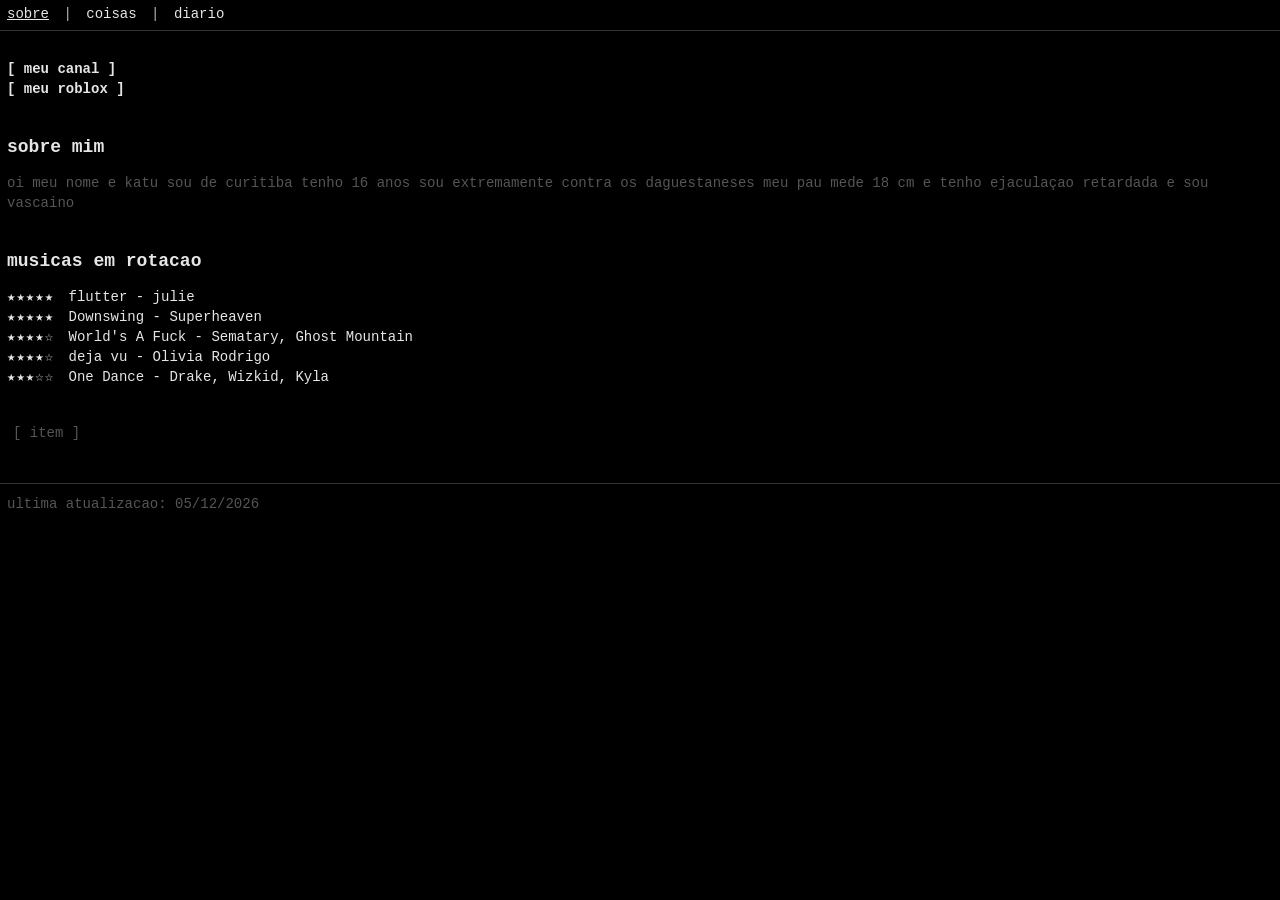
==== index.html @ 3d1b415d "Update index.html" ====
<!DOCTYPE html>
<html lang="pt-BR">
<head>
  <meta charset="UTF-8">
  <meta name="viewport" content="width=device-width, initial-scale=1">

  <!-- EDITE: título que aparece na aba do navegador -->
  <title>[ sobre ]</title>
  <meta name="description" content="">
  <meta property="og:title" content="">
  <meta property="og:description" content="">

  <link rel="icon" href="favicon.svg" type="image/svg+xml">
  <link rel="stylesheet" href="style.css">
</head>
<body>

  <header>
    <nav>
      <a href="index.html">sobre</a>
      <span class="sep">|</span>
      <a href="coisas.html">coisas</a>
      <span class="sep">|</span>
      <a href="diario.html">diario</a>
    </nav>
  </header>

  <main>

    <!-- LINKS (um por linha, em negrito) -->
    <section class="links">
      <a href="https://www.youtube.com/@whistIes">[ meu canal ]</a>
      <a href="https://www.roblox.com/users/2434752680/profile">[ meu roblox ]</a>
    </section>

    <section>
      <h2>sobre mim</h2>
      <p class="vazio"> oi meu nome e katu sou de curitiba tenho 16 anos sou extremamente contra os daguestaneses
        meu pau mede 18 cm e tenho ejaculaçao retardada e sou vascaino </p>
    </section>

 <section>
  <h2>musicas em rotacao</h2>
  <ul class="lista">
    <li>
      <span class="estrelas" data-nota="5"></span>
      <a href="https://open.spotify.com/track/5Pjvp4iXfHQRI9FfsFqbcA?si=f7eb815529b54315">flutter - julie</a>
    </li>
    <li>
      <span class="estrelas" data-nota="5"></span>
      <a href="https://open.spotify.com/track/46VR6QaKbWDH3mCoxu8yPU?si=0294c097261c459f">Downswing - Superheaven</a>
    </li>
    <li>
      <span class="estrelas" data-nota="4"></span>
      <a href="https://open.spotify.com/track/5mlOvoHmMorFm3eoAeLfPt?si=6c28f14d86784e35">World's A Fuck - Sematary, Ghost Mountain</a>
    </li>
    <li>
      <span class="estrelas" data-nota="4"></span>
      <a href="https://open.spotify.com/track/6HU7h9RYOaPRFeh0R3UeAr?si=80d6c48d31ab4ea7">deja vu - Olivia Rodrigo</a>
    </li>
    <li>
      <span class="estrelas" data-nota="3"></span>
      <a href="https://open.spotify.com/track/1zi7xx7UVEFkmKfv06H8x0?si=9ba9ba785c8144ca">One Dance - Drake, Wizkid, Kyla</a>
    </li>
  </ul>
</section>

    <section>
      <h2></h2>
      <ul class="lista">
        <!-- Modelo de item (copie uma linha por item).
             data-nota aceita de 0 a 5; o script monta as estrelas. -->
        <li>
          <span class="estrelas" data-nota=""></span>
          <span class="vazio">[ item ]</span>
        </li>
      </ul>
    </section>

  </main>

  <footer>
    <span class="vazio">ultima atualizacao: <span id="atualizado">--/--/----</span></span>
  </footer>

  <script src="script.js"></script>
</body>
</html>
---- style.css ----
/* ===== Variáveis (fáceis de alterar) ===== */
:root {
  --fundo: #000;
  --texto: #e6e6e6;
  --texto-suave: #b5b5b5;
  --placeholder: #555;
  --linha: #333;
  --fonte: "Courier New", Courier, monospace;
  --tamanho: 14px;
  --altura-linha: 20px;
}

/* ===== Base ===== */
* {
  box-sizing: border-box;
  animation: none !important;
  transition: none !important;
  box-shadow: none !important;
  text-shadow: none !important;
}

html {
  background: var(--fundo);
}

body {
  margin: 0;
  padding: 0;
  background: var(--fundo);
  color: var(--texto);
  font-family: var(--fonte);
  font-size: var(--tamanho);
  line-height: var(--altura-linha);
}

/* ===== Links discretos ===== */
a {
  color: var(--texto);
  text-decoration: none;
}

a:hover {
  text-decoration: underline;
}

/* ===== Cabeçalho / navegação ===== */
header {
  padding: 4px 7px 6px;
  border-bottom: 1px solid var(--linha);
}

nav .sep {
  color: var(--texto-suave);
  margin: 0 6px;
}

/* página atual (marcada pelo script.js) */
nav a.atual {
  text-decoration: underline;
}

/* ===== Conteúdo ===== */
main {
  padding: 0 7px 40px;
}

section {
  margin-top: 36px;
}

section:first-child {
  margin-top: 28px;
}

h2 {
  margin: 0 0 14px;
  font-size: 18px;
  line-height: 24px;
  font-weight: bold;
  color: var(--texto);
}

p {
  margin: 0;
  color: var(--texto);
}

/* ===== Bloco de links (negrito, um por linha) ===== */
.links a {
  display: block;
  font-weight: bold;
}

/* ===== Listas ===== */
.lista {
  list-style: none;
  margin: 0;
  padding: 0;
}

/* estrelas geradas pelo script.js a partir de data-nota="0..5" */
.estrelas {
  letter-spacing: 1px;
  margin-right: 6px;
}

/* ===== Diário ===== */
.entrada {
  margin-bottom: 28px;
}

.entrada .data {
  display: block;
  color: var(--texto-suave);
  margin-bottom: 4px;
}

/* ===== Espaços reservados discretos ===== */
.vazio {
  color: var(--placeholder);
}

/* ===== Rodapé ===== */
footer {
  padding: 10px 7px 30px;
  border-top: 1px solid var(--linha);
  color: var(--placeholder);
}

/* ===== Celulares ===== */
@media (max-width: 600px) {
  :root {
    --tamanho: 13px;
    --altura-linha: 19px;
  }

  h2 {
    font-size: 16px;
  }

  section {
    margin-top: 28px;
  }
}
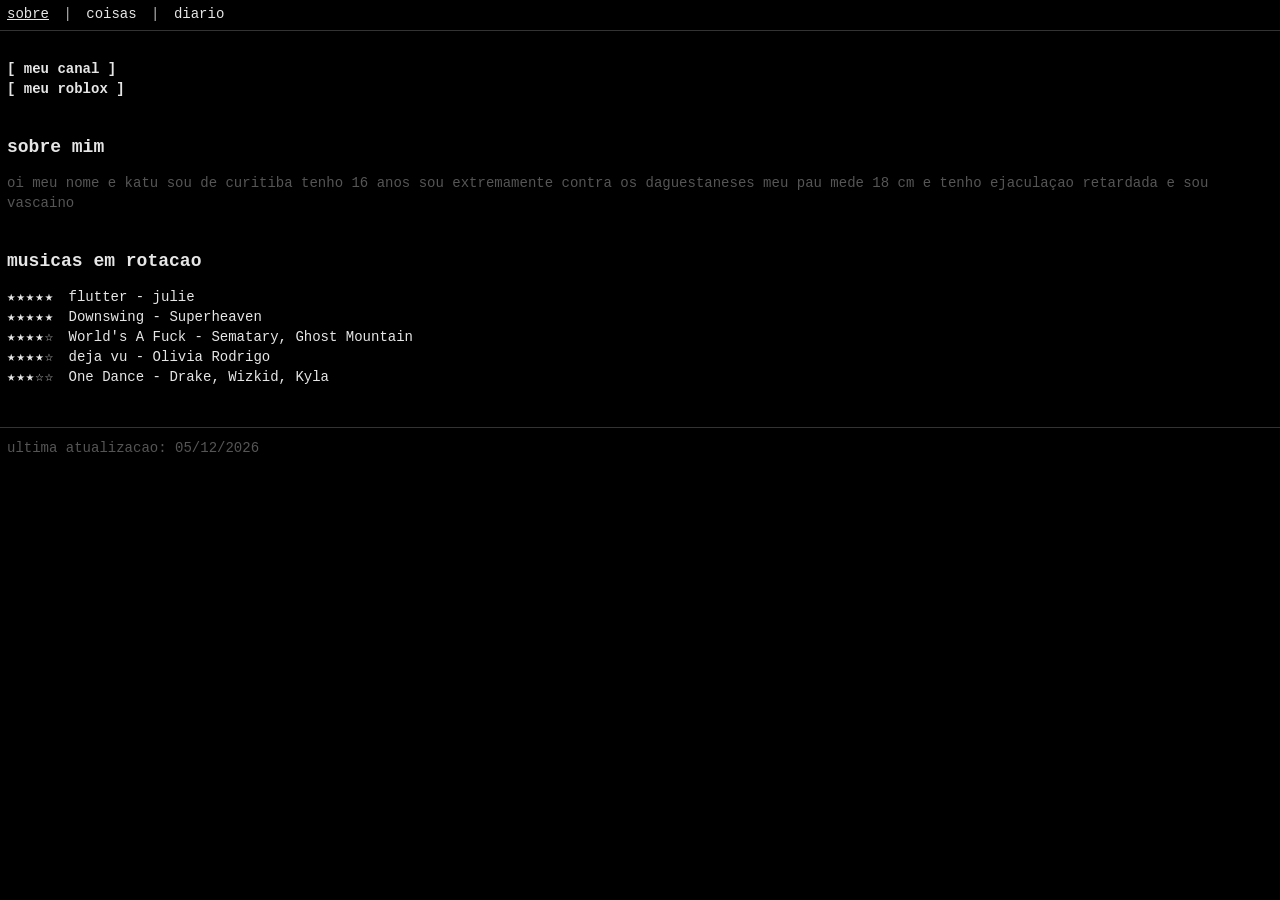
==== commit abe2fffc: "Update index.html" ====
--- a/index.html
+++ b/index.html
@@ -63,24 +63,11 @@
       <a href="https://open.spotify.com/track/1zi7xx7UVEFkmKfv06H8x0?si=9ba9ba785c8144ca">One Dance - Drake, Wizkid, Kyla</a>
     </li>
   </ul>
-</section>
-
-    <section>
-      <h2></h2>
-      <ul class="lista">
-        <!-- Modelo de item (copie uma linha por item).
-             data-nota aceita de 0 a 5; o script monta as estrelas. -->
-        <li>
-          <span class="estrelas" data-nota=""></span>
-          <span class="vazio">[ item ]</span>
-        </li>
-      </ul>
-    </section>
 
   </main>
 
   <footer>
-    <span class="vazio">ultima atualizacao: <span id="atualizado">--/--/----</span></span>
+    <span class="vazio">ultima atualizacao: <span id="atualizado">12/11/2026</span></span>
   </footer>
 
   <script src="script.js"></script>
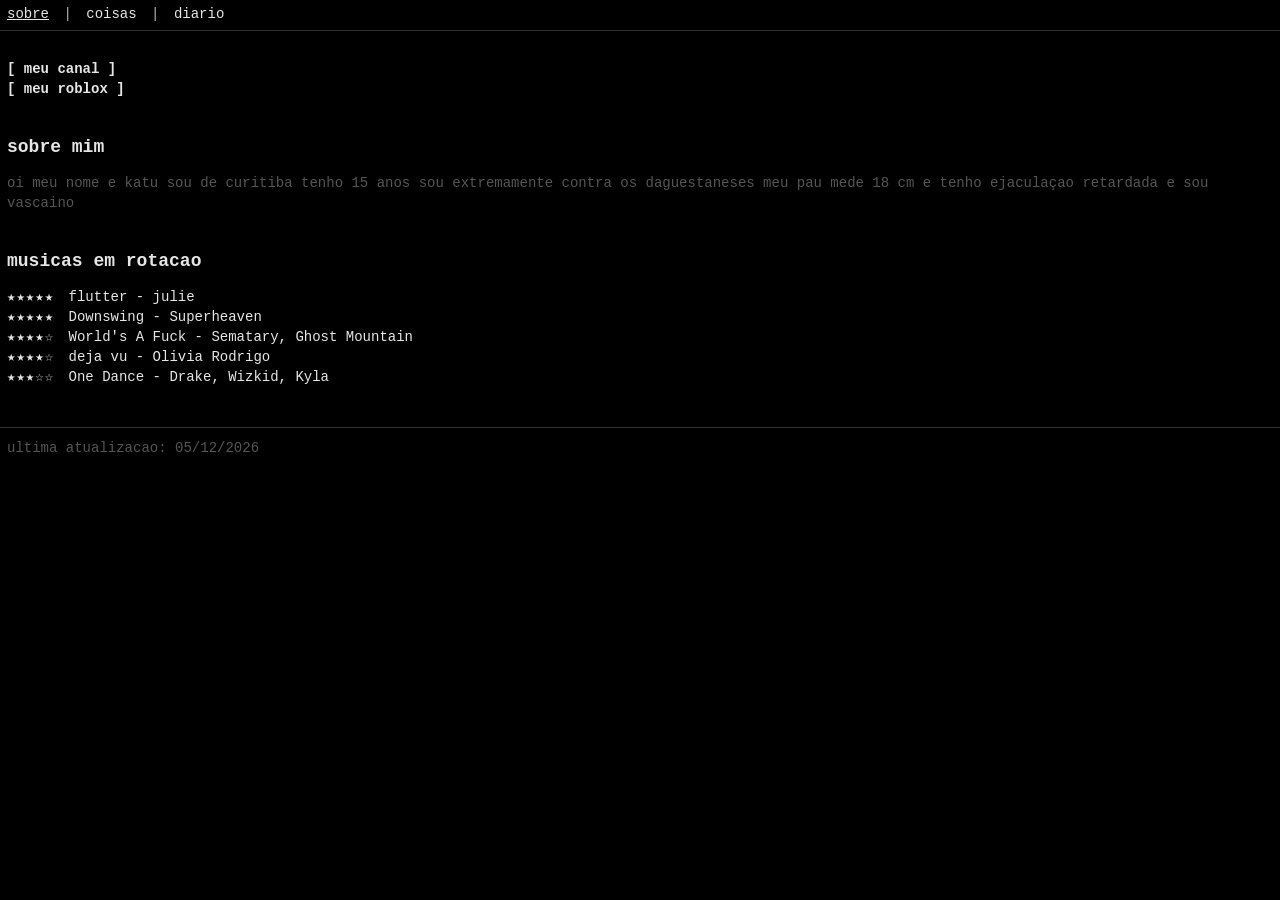
==== commit 298f34c7: "Update index.html" ====
--- a/index.html
+++ b/index.html
@@ -35,7 +35,7 @@
 
     <section>
       <h2>sobre mim</h2>
-      <p class="vazio"> oi meu nome e katu sou de curitiba tenho 16 anos sou extremamente contra os daguestaneses
+      <p class="vazio"> oi meu nome e katu sou de curitiba tenho 15 anos sou extremamente contra os daguestaneses
         meu pau mede 18 cm e tenho ejaculaçao retardada e sou vascaino </p>
     </section>
 
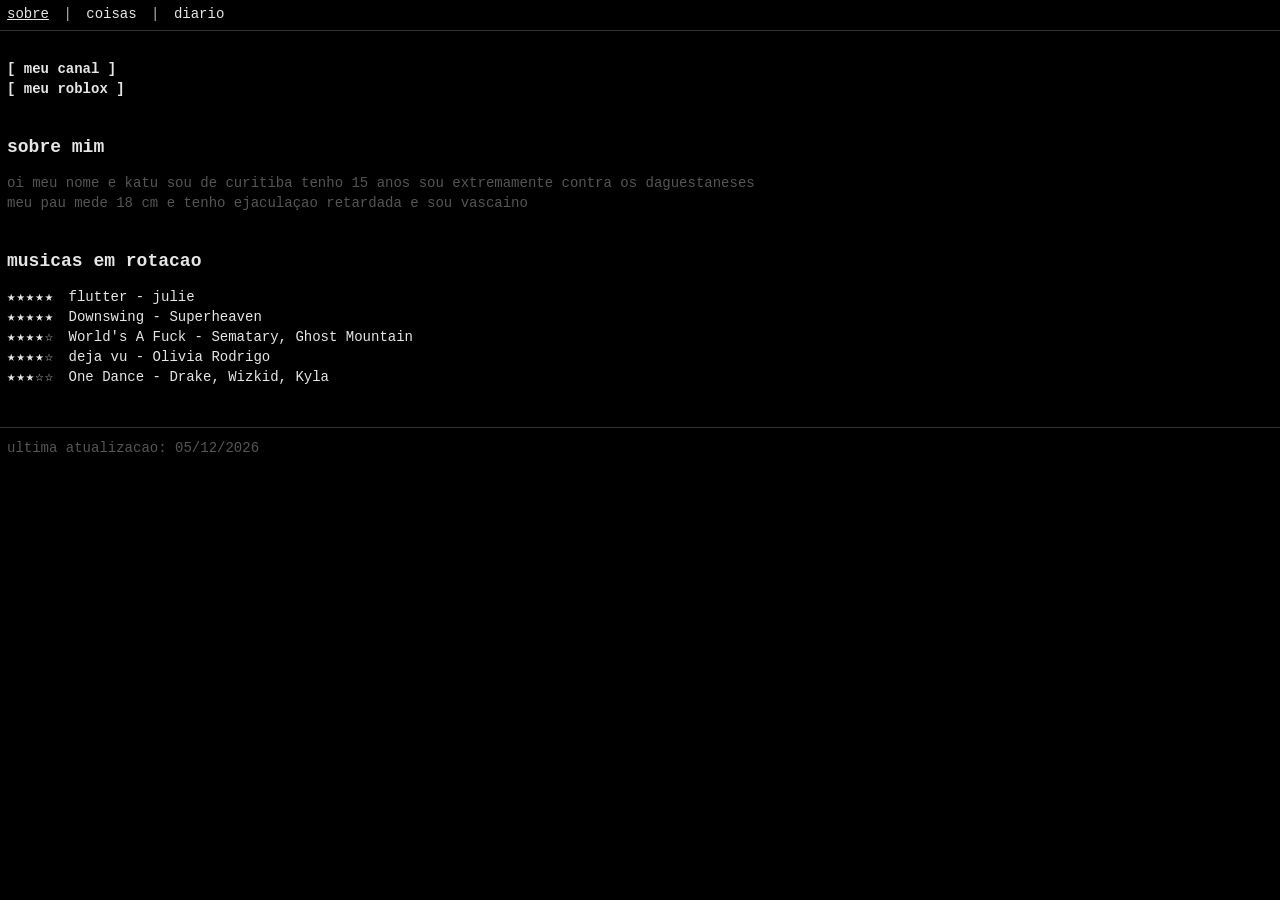
==== commit 4b0daa28: "Update index.html" ====
--- a/index.html
+++ b/index.html
@@ -35,7 +35,7 @@
 
     <section>
       <h2>sobre mim</h2>
-      <p class="vazio"> oi meu nome e katu sou de curitiba tenho 15 anos sou extremamente contra os daguestaneses
+      <p class="vazio"> oi meu nome e katu sou de curitiba tenho 15 anos sou extremamente contra os daguestaneses<br>
         meu pau mede 18 cm e tenho ejaculaçao retardada e sou vascaino </p>
     </section>
 
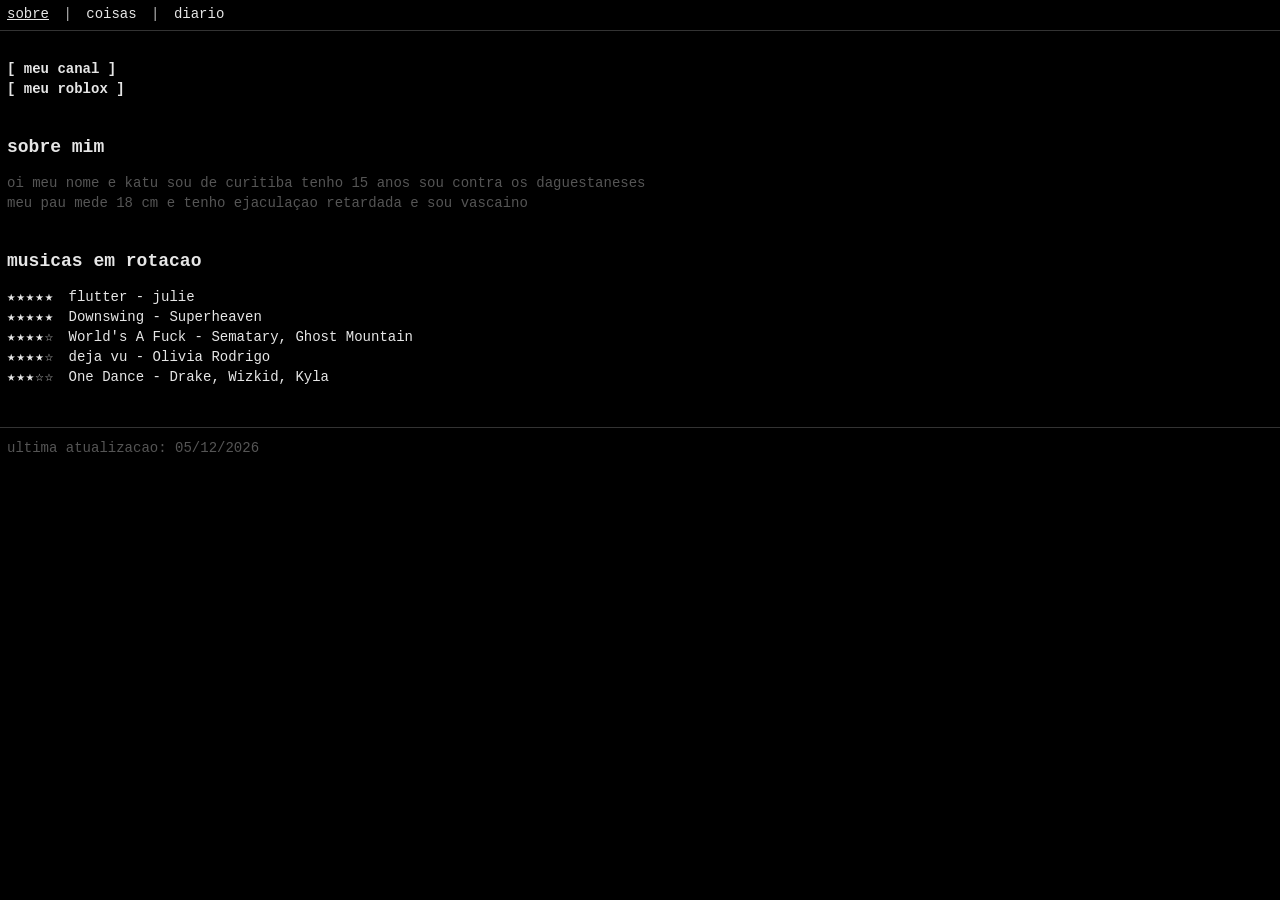
==== commit 634a7971: "Update index.html" ====
--- a/index.html
+++ b/index.html
@@ -35,7 +35,7 @@
 
     <section>
       <h2>sobre mim</h2>
-      <p class="vazio"> oi meu nome e katu sou de curitiba tenho 15 anos sou extremamente contra os daguestaneses<br>
+      <p class="vazio"> oi meu nome e katu sou de curitiba tenho 15 anos sou contra os daguestaneses<br>
         meu pau mede 18 cm e tenho ejaculaçao retardada e sou vascaino </p>
     </section>
 
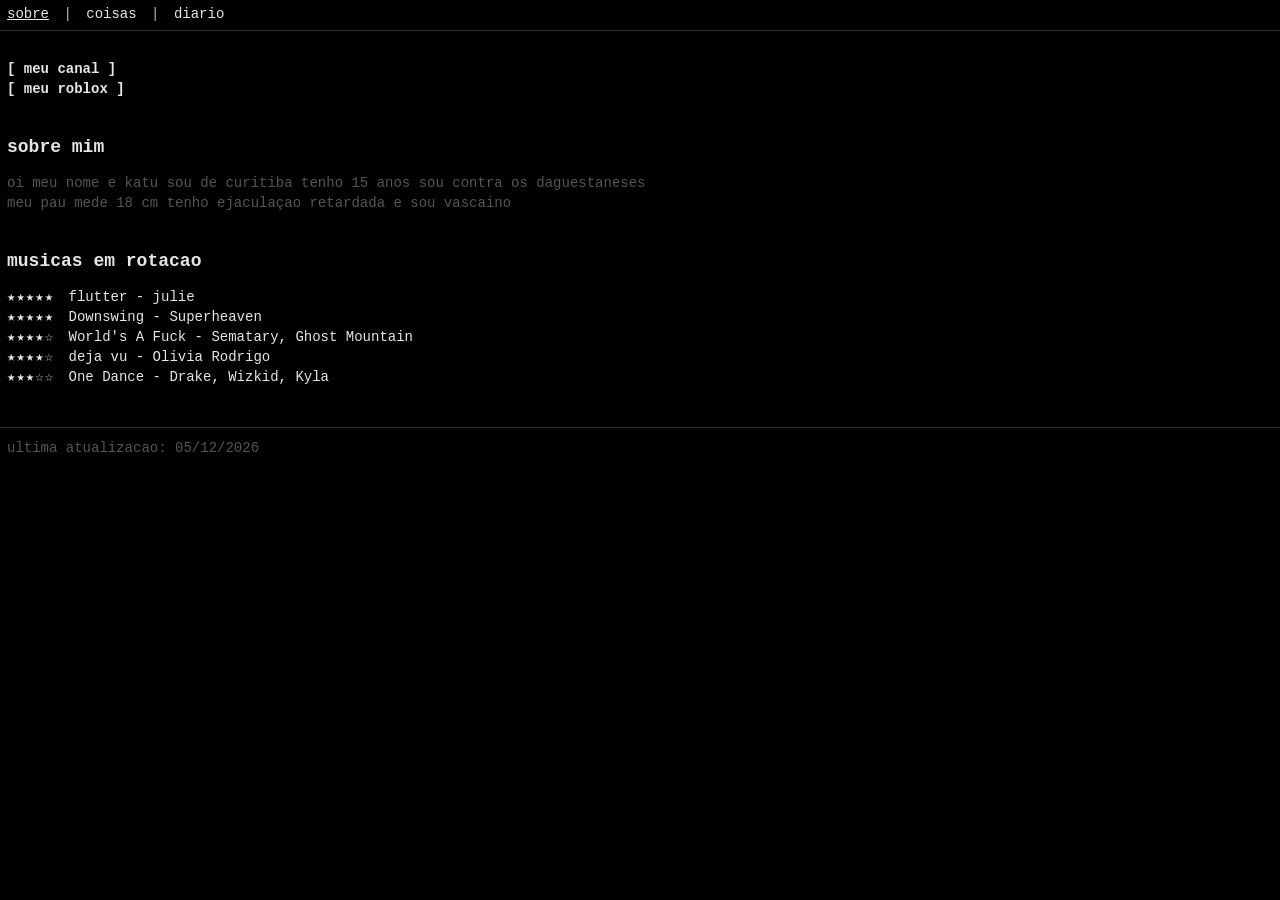
==== commit 43a9eb25: "Update index.html" ====
--- a/index.html
+++ b/index.html
@@ -36,7 +36,7 @@
     <section>
       <h2>sobre mim</h2>
       <p class="vazio"> oi meu nome e katu sou de curitiba tenho 15 anos sou contra os daguestaneses<br>
-        meu pau mede 18 cm e tenho ejaculaçao retardada e sou vascaino </p>
+        meu pau mede 18 cm tenho ejaculaçao retardada e sou vascaino </p>
     </section>
 
  <section>
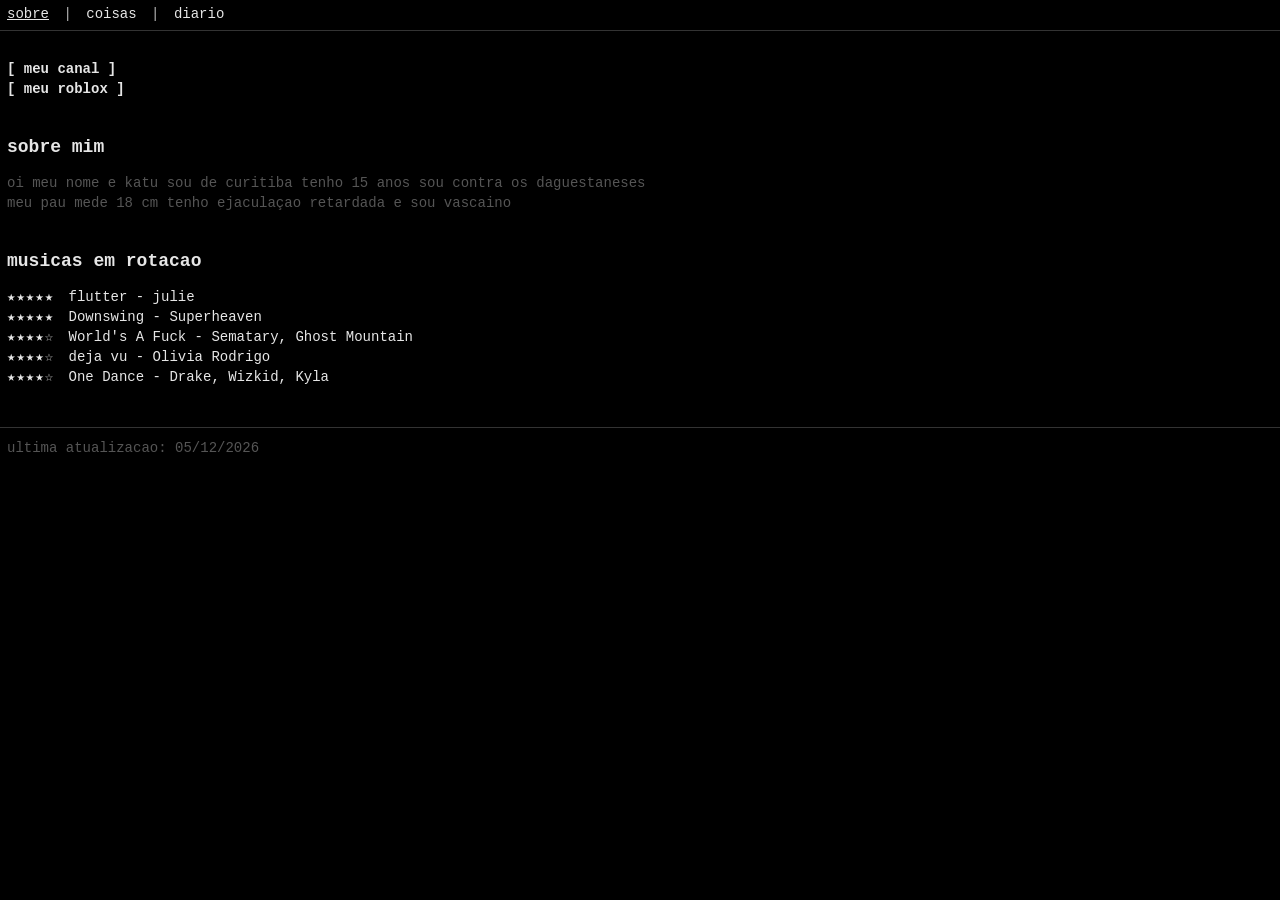
==== commit f3b5f1db: "Update index.html" ====
--- a/index.html
+++ b/index.html
@@ -59,7 +59,7 @@
       <a href="https://open.spotify.com/track/6HU7h9RYOaPRFeh0R3UeAr?si=80d6c48d31ab4ea7">deja vu - Olivia Rodrigo</a>
     </li>
     <li>
-      <span class="estrelas" data-nota="3"></span>
+      <span class="estrelas" data-nota="4"></span>
       <a href="https://open.spotify.com/track/1zi7xx7UVEFkmKfv06H8x0?si=9ba9ba785c8144ca">One Dance - Drake, Wizkid, Kyla</a>
     </li>
   </ul>
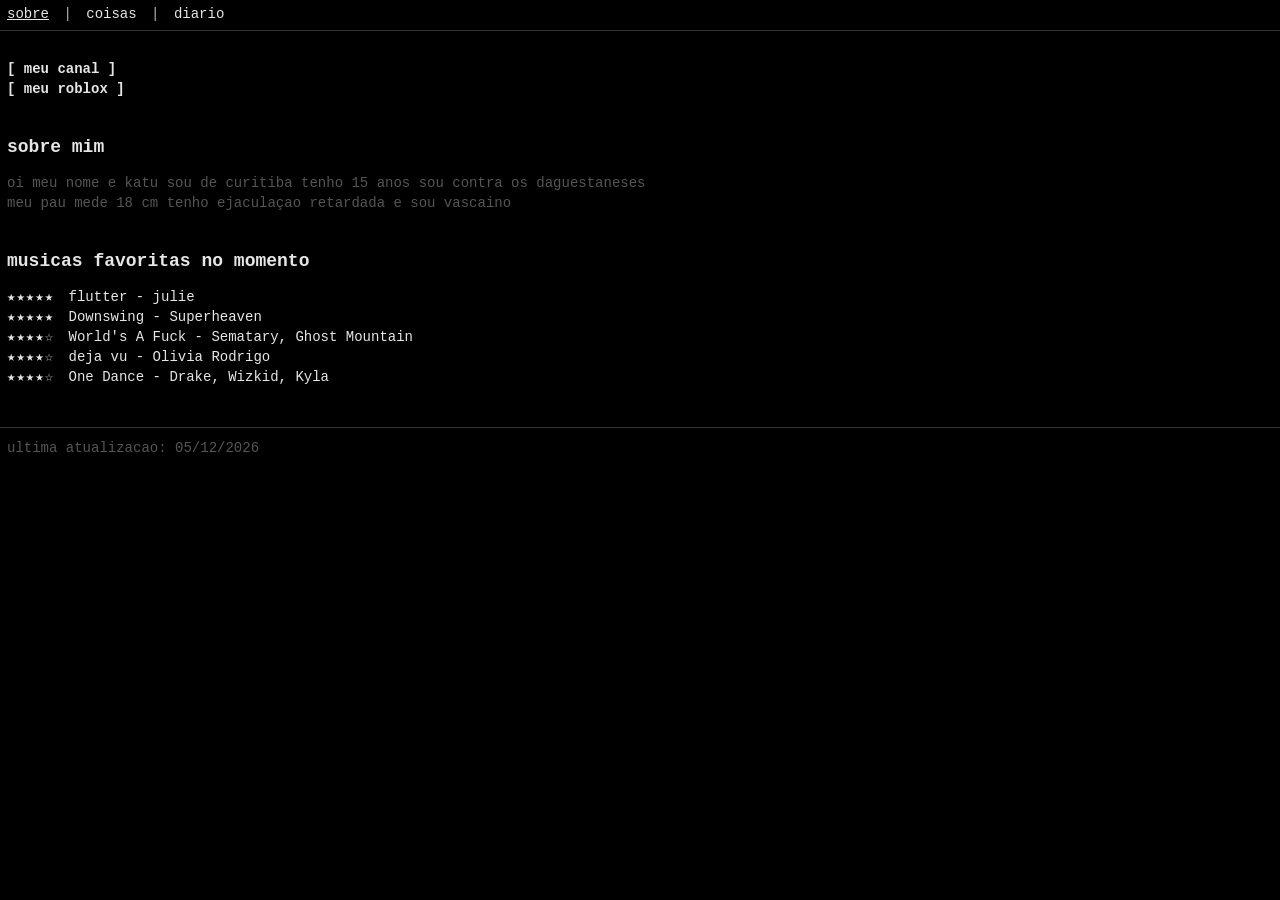
==== commit 017483d7: "Update index.html" ====
--- a/index.html
+++ b/index.html
@@ -40,7 +40,7 @@
     </section>
 
  <section>
-  <h2>musicas em rotacao</h2>
+  <h2>musicas favoritas no momento</h2>
   <ul class="lista">
     <li>
       <span class="estrelas" data-nota="5"></span>
